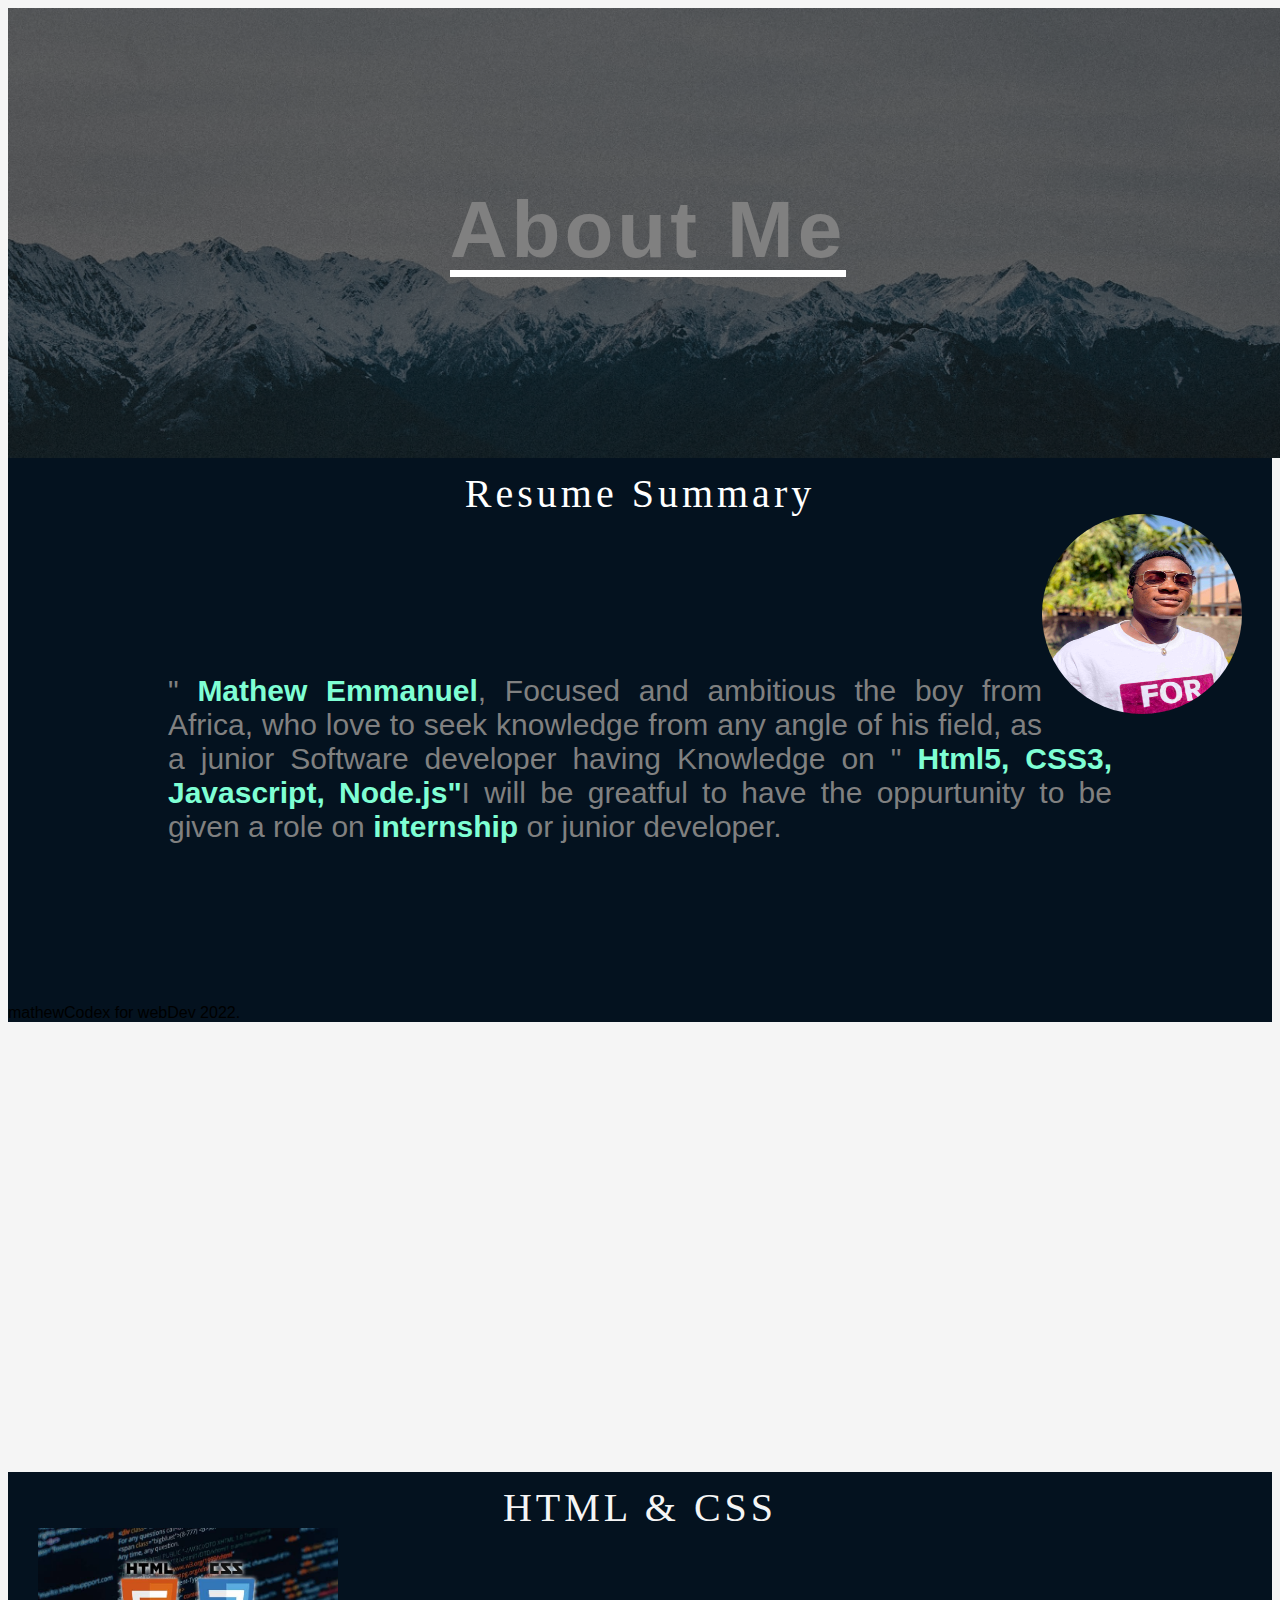
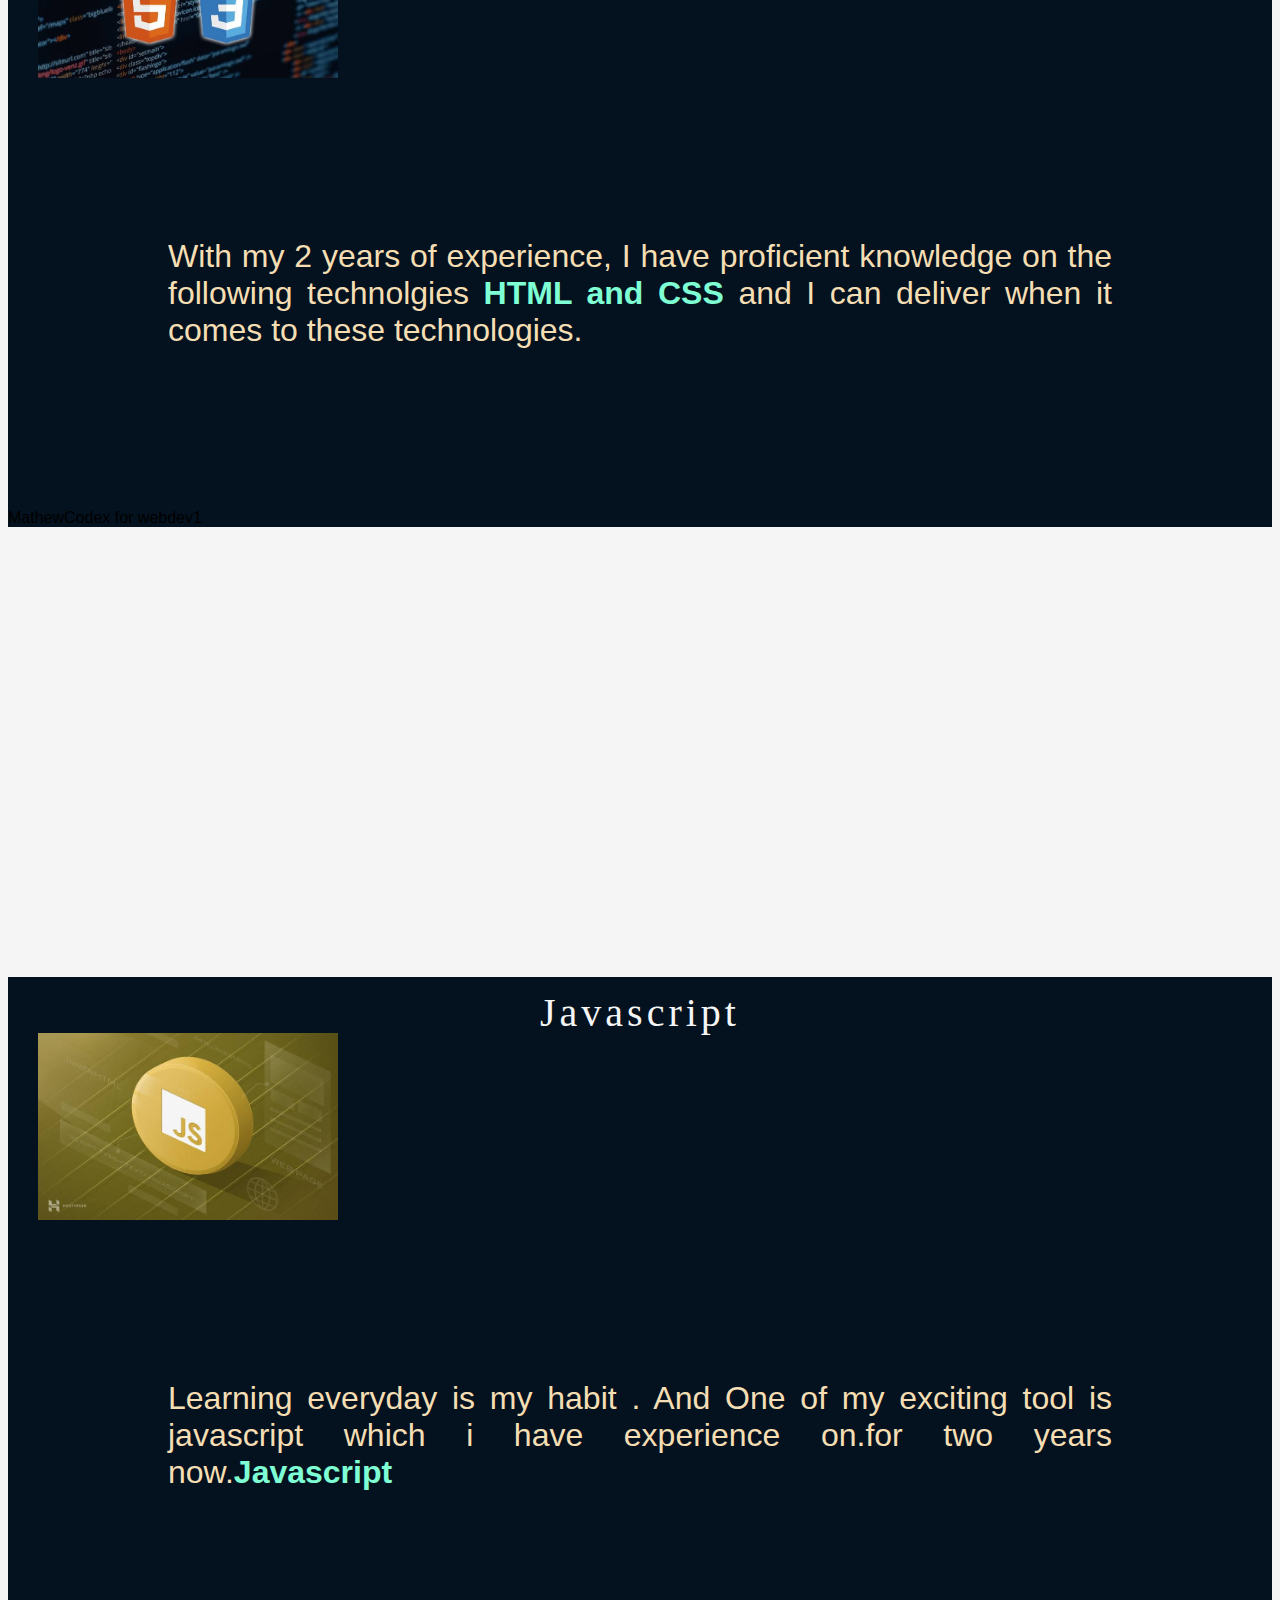
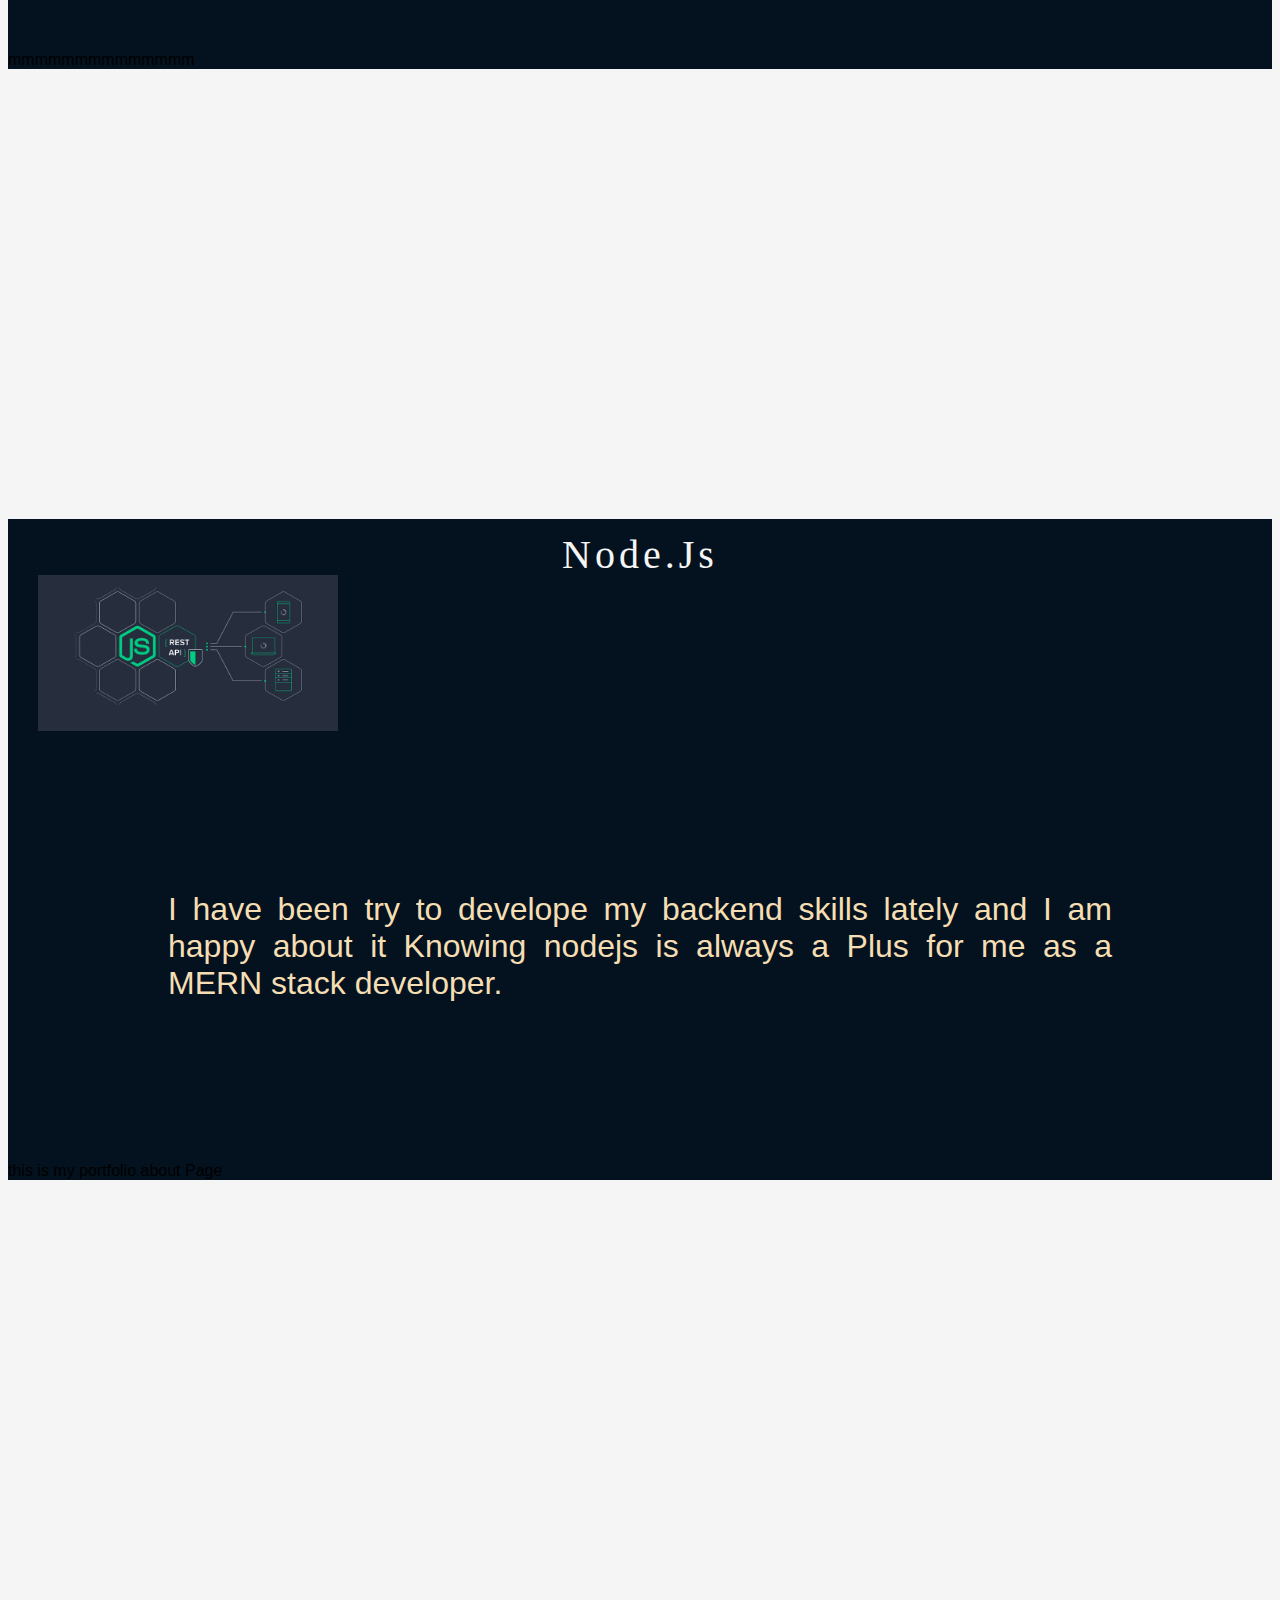
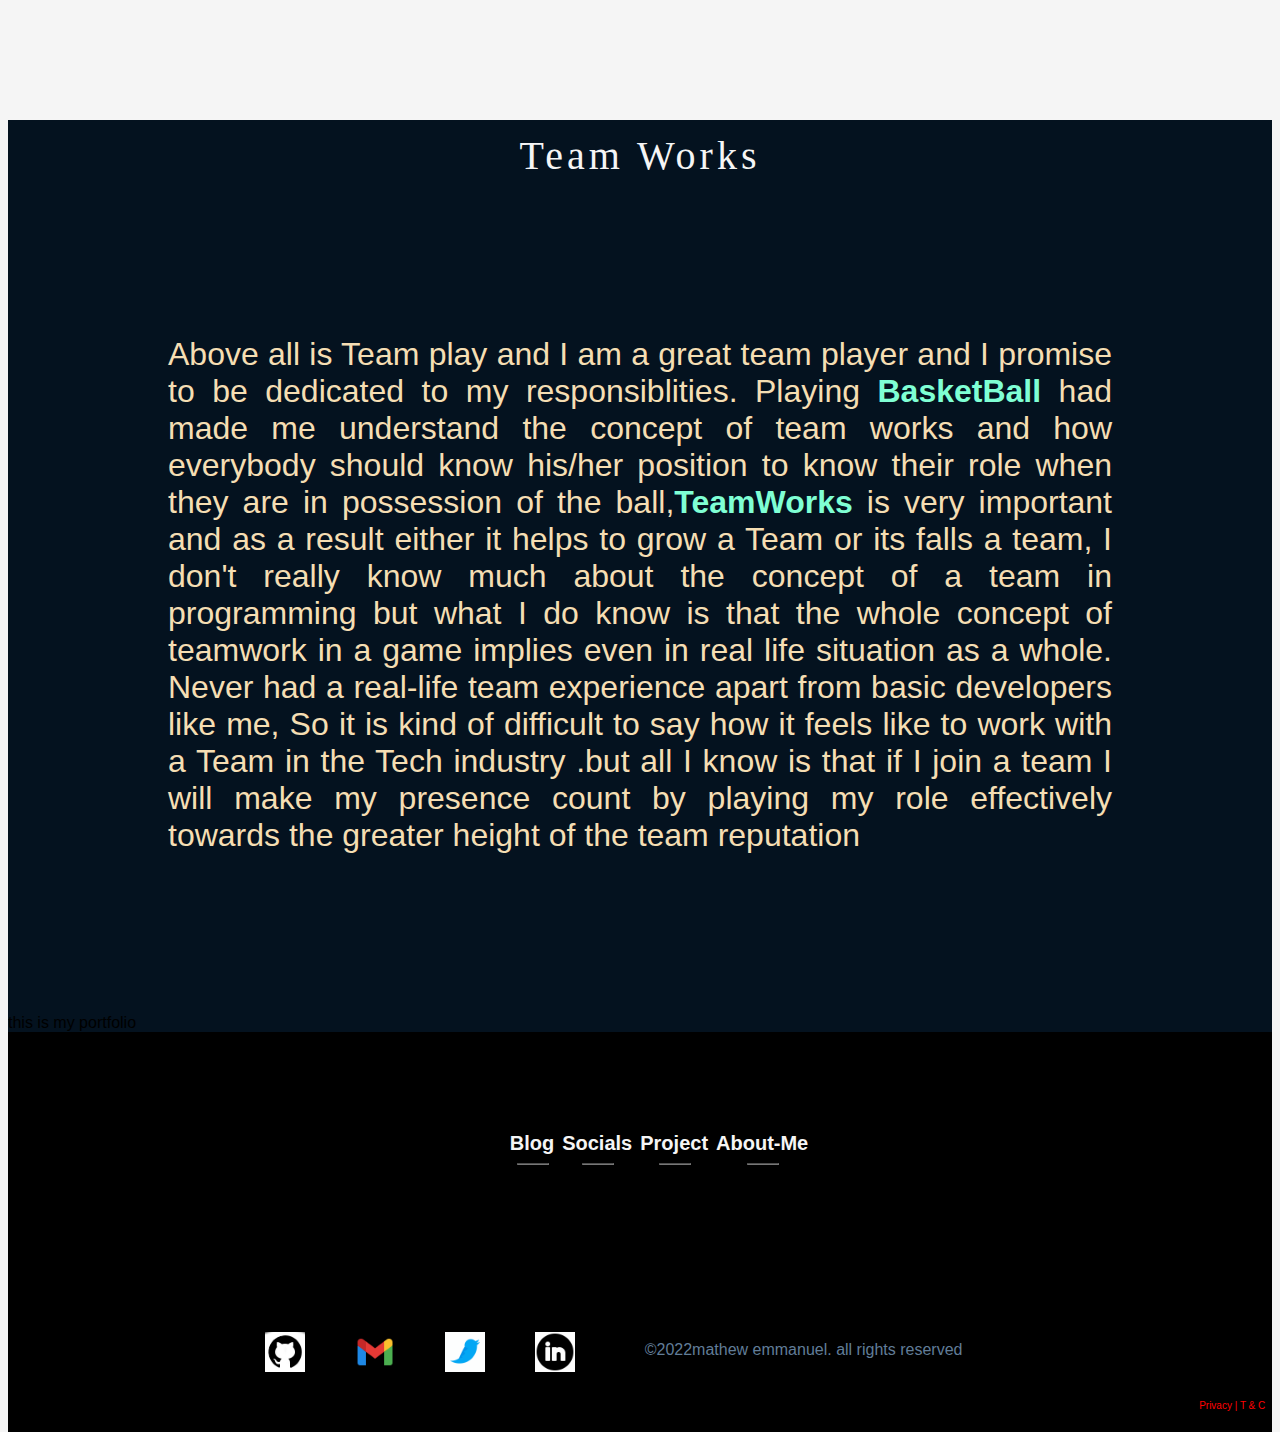
==== About.html @ f5738c5a "Change my landing page" ====
<!DOCTYPE html>
<html lang="en">
  <head>
    <meta charset="UTF-8" />
    <meta http-equiv="X-UA-Compatible" content="IE=edge" />
    <meta name="viewport" content="width=device-width, initial-scale=1.0" />
    <script src="http://kit.font-awesome.com/a076d05299.js"></script>
    <link rel="stylesheet" href="css/all.css" />
    <link rel="stylesheet" href="about.css" />
    <link rel="stylesheet" href="landing.css" />
    <link rel="stylesheet" href="landingquery.css" />
    <title>About Page</title>
  </head>
  <body>
    <div class="parallax">
      <h2 class="About-Me">About Me</h2>
    </div>
    <p class="page-link"><a href="index.html">Home</a></p>
    <p class="page-link2">
      <a href="https://mathew-node-app.herokuapp.com/blogs">Blog-Page</a>
    </p>

    <div class="writeUps">
      <div class="blur">
        <h4 class="resumeText">Resume Summary</h4>
        <img src="cv1pgitprofile.jpg" alt="" class="myFace" />
        <p class="summaryText">
          " <span class="bold-T">Mathew Emmanuel</span>, Focused and ambitious
          the boy from Africa, who love to seek knowledge from any angle of his
          field, as a junior Software developer having  Knowledge on "<span
            class="bold-T"
          >
            Html5, CSS3, Javascript, Node.js"</span
          >I will be greatful to have the oppurtunity to be 
          given a role on
          <span class="bold-T">internship</span>
          or junior developer. 
        </p>
        mathewCodex for webDev 2022.
      </div>
    </div>

    <div class="parallax2"></div>
    <img src="team (2).JPG" alt="" class="phone-image-view" />
    <div class="writeUps">
      <h4 class="aboutCode">HTML & CSS</h4>
      <img src="h5c3.JPG" alt="" class="myFace1" />
      <p class="Text">
        With my 2 years of experience, I have proficient knowledge on  the following technolgies
        <a href="https://gridfolio.netlify.app"
          ><span class="bold-T">HTML and CSS</span></a>
          and I can deliver when it comes to these technologies.
         <span class="bold-T"></span> 
      </p>

      MathewCodex for webdev1
    </div>
    <div class="parallax3"></div>
    <img src="ch" alt="" class="phone-image-view" />
    <div class="writeUps">
      <h4 class="aboutCode">javascript</h4>
      <img src="js.JPG" alt="Javascript" class="myFace1" />
      <p class="Text">
        Learning everyday is my habit . And One of my exciting tool is javascript 
        which i have experience on.for two years now.<span class="bold-T">Javascript</span>
      </p>
      mmmmmmmmmmmmmm
    </div>
    <div class="parallax4"></div>
    <img src="night.PNG" alt="" class="phone-image-view" />
    <div class="writeUps">
      <h4 class="aboutCode">Node.js</h4>
      <img src="Node.PNG" alt="" class="myFace1" />
      <p class="Text">
        I have been try to develope my backend skills lately and I am happy about it
        Knowing nodejs is always a Plus for me as a MERN stack developer. 
      </p>
      this is my portfolio about Page
    </div>
    <div class="parallax5"></div>
    <img src="team (3).JPG" alt="" class="phone-image-view" />
    <div class="writeUps">
      <h4 class="aboutCode">Team Works</h4>

      <p class="Text">
        Above all is Team play and I am a great team player and I promise to be dedicated
        to my responsiblities.
        Playing <span class="bold-T">BasketBall</span> had made me understand
        the concept of team works and how everybody should know his/her  position
         to know their role when they are in possession of the
        ball,<span class="bold-T">TeamWorks</span> is very important and as a
        result either it helps to grow a Team or its falls a team, I don't really
        know much about the concept of a team in programming but what I do know is
        that the whole concept of teamwork in a game implies even in  real life
        situation as a whole. Never had a real-life team experience apart from
        basic developers like me, So it  is kind of difficult to say how it feels
        like to work with a Team in the Tech industry .but all I know is that if
        I join a team I will make my presence count by playing my role
        effectively towards the greater height of the team reputation
      </p>
      this is my portfolio
    </div>
    <div class="parallax6"></div>
    <!-- Footer section -->
    <footer class="footer">
      <ul class="footer">
        <li class="footer__item">
          <a
            class="footer__link underline"
            id="nav__link"
            href="https://mathew-blog.netlify.app"
            >Blog</a
          >
          <hr />
        </li>

        <li class="footer__item underline">
          <a class="footer__link" href="#section--2">Socials</a>
          <hr />
        </li>
        <li class="footer__item">
          <a class="footer__link underline" href="#section--3">Project</a>
          <hr />
        </li>
        <li class="footer__item">
          <a class="footer__link underline" href="#">About-Me</a>
          <hr />
        </li>
      </ul>
    </footer>
    <!-- section footer 2 -->
    <footer class="footer2">
      <ul class="footer2">
        <li class="footer__item2">
          <a id="nav__link" href="https://github.com/mathewCodex">
            <img src="gitIcon.png" alt="linkedIn-icon" class="icon-size" />
          </a>
        </li>

        <li class="footer__item2">
          <a href="mathewemmanuel212@gmail.com">
            <img src="gmail.png" alt="linkedIn-icon" class="icon-size" />
          </a>
        </li>

        <li class="footer__item2">
          <a href="https://www.twitter.com/mathew4codex">
            <img src="tweet.gif" alt="linkedIn-icon" class="icon-size" />
          </a>
        </li>

        <li class="footer__item2">
          <a href="https://linkedin.com/mwlite">
            <img
              src="icons8-linkedin-circled.gif"
              alt="linkedIn-icon"
              class="icon-size"
            />
          </a>
        </li>

        <p class="p-style">
          &copy;<span>2022</span>mathew emmanuel. all rights reserved
        </p>
      </ul>
      <div class="privacy">
        <p class="text-TC">Privacy | T & C</p>
      </div>
    </footer>
    <!-- footer section -->
  </body>
</html
---- about.css ----
body,
html {
  height: 100%;
  background-color: none;
  box-sizing: border-box;
}

.page-link {
  list-style-type: none;
  text-decoration: none;
  position: fixed;
  top: 50%;
}
.page-link a {
  color: black;
  list-style: none;
  font-size: 3rem;
  z-index: 1;
  font-family: "Courier New", Courier, monospace;
  background-color: wheat;
  width: 20rem;
  border-top-right-radius: 20%;
  border-bottom-right-radius: 20%;
}
.bold-T {
  color: aquamarine;
  font-weight: bolder;
  font-family: "Franklin Gothic Medium", "Arial Narrow", Arial, sans-serif;
}
.page-link2 {
  list-style-type: none;
  text-decoration: none;
  position: fixed;
  top: 60%;
}
.page-link2 a {
  color: black;
  list-style: none;
  font-size: 3rem;
  z-index: 1;
  font-family: "Courier New", Courier, monospace;
  background-color: wheat;
  width: 20rem;
  border-top-right-radius: 20%;
  border-bottom-right-radius: 20%;
}
.parallax {
  display: none;

  height: 50vh;
  width: 100vw;
  /* Create the parallax scrolling effect */
  background: linear-gradient(rgba(0, 0, 0, 0.6), rgba(0, 0, 0, 0.6)),
    url("road2.JPG") center/cover no-repeat fixed;
}
.phone-image-view {
  display: none;
}
@media screen and (max-width: 600px) {
  .parallax {
    background: url("road2.JPG");
    background-position: center;

    background-repeat: no-repeat;
    background-size: cover;
    object-fit: cover;
    width: 100%;
  }
  .phone-image-view {
    display: block;
  }
  .parallax2 {
    display: none;
  }
  .parallax3 {
    display: none;
  }
  .parallax4 {
    display: none;
  }
  .parallax5 {
    display: none;
  }
}
.parallax {
  position: relative;
  display: flex;
  flex-direction: column;
}
.About-Me {
  /* position: absolute; */
  font-size: 5rem;
  margin: auto;
  justify-content: center;
  align-content: center;
  color: gray;
  border-bottom: 7px solid white;
}
/* End of first Parallax */
.parallax2 {
  /* The image used */
  background-image: url("team\ \(2\).JPG");

  /* Full height */
  height: 50%;

  /* Create the parallax scrolling effect */
  background-attachment: fixed;
  background-position: center;
  background-repeat: no-repeat;
  background-size: cover;
}
.parallax3 {
  /* The image used */
  background-image: url("chess.JPG");

  /* Full height */
  height: 50%;

  /* Create the parallax scrolling effect */
  background-attachment: fixed;
  background-position: center;
  background-repeat: no-repeat;
  background-size: cover;
}
.parallax4 {
  /* The image used */
  background-image: url("night.PNG");

  /* Full height */
  height: 50%;

  /* Create the parallax scrolling effect */
  background-attachment: fixed;
  background-position: center;
  background-repeat: no-repeat;
  background-size: cover;
}
.parallax5 {
  /* The image used */
  background-image: url("team\ \(3\).JPG");

  /* Full height */
  height: 60%;

  /* Create the parallax scrolling effect */
  background-attachment: fixed;
  background-position: center;
  background-repeat: no-repeat;
  background-size: cover;
}

/* Global styles.. */
.writeUps {
  height: auto;
  background-color: rgb(4, 18, 31);
  backdrop-filter: blur(10rem);
  position: relative;
}

.resumeText {
  color: white;
  font-size: 2.5rem;
  margin: auto;
  display: flex;
  padding-top: 1rem;
  justify-content: center;
  align-content: center;
  font-family: Georgia, "Times New Roman", Times, serif;
}

.myFace {
  display: flex;
  margin-right: 30px;
  border-radius: 50%;
  float: right;
  width: 200px;
  height: 200px;
}
.summaryText {
  color: gray;
  font-size: 30px;
  text-align: justify;
  margin: 10rem;
}
.myFace1 {
  display: flex;
  margin-left: 30px;
  width: 300px;
  height: auto;
}
.aboutCode {
  color: whitesmoke;

  font-size: 2.5rem;
  margin: auto;
  display: flex;
  padding-top: 1rem;
  justify-content: center;
  align-content: center;
  font-family: Georgia, "Times New Roman", Times, serif;
}
.Text {
  color: wheat;
  font-size: 2em;
  text-align: justify;
  /* transform: translateY(-15%); */
  margin: 10rem;
}
/* .junk {
  display: none;
} */
@media only screen and (max-width: 1200px) {
  .page-link {
    top: 10%;
  }
  .page-link a {
    font-size: 1rem;

    width: 20px;
  }
  .page-link2 {
    top: 20%;
  }
  .page-link2 a {
    font-size: 1rem;

    width: 20px;
  }
  .resumeText {
    font-size: 40px;
  }
  .About-Me {
    /* position: absolute; */
    font-size: 50px;
    margin: auto;
    justify-content: center;
    align-content: center;
    color: gray;
    border-bottom: 7px solid white;
  }
}
@media only screen and (max-width: 900px) {
  .resumeText {
    font-size: 25px;
  }
  .About-Me {
    /* position: absolute; */
    font-size: 30px;
    margin: auto;
    justify-content: center;
    align-content: center;
    color: gray;
    border-bottom: 7px solid white;
  }
  .summaryText {
    color: gray;
    font-size: 15px;
    text-align: justify;
    margin: 1rem;
  }
  .myFace {
    display: flex;
    margin-right: 30px;
    border-radius: 50%;
    float: right;
    width: 100px;
    height: auto;
  }
  .myFace1 {
    display: flex;
    margin-left: 30px;
    width: 100px;
    height: auto;
  }
  .aboutCode {
    color: whitesmoke;

    font-size: 30px;
    margin: auto;
    display: flex;
    padding-top: 2px;
    justify-content: center;
    align-content: center;
    font-family: Georgia, "Times New Roman", Times, serif;
  }
  .Text {
    color: wheat;
    font-size: 15px;
    text-align: justify;
    /* transform: translateY(-15%); */
    margin: 1rem;
  }
}
---- landing.css ----
@import url("http://fonts.googleapis.com/css?family=Open+Sams|Roboto:400,700&display=swap");

/*======
Variables
======
*/

:root {
  /*=====dark shades of primary color====*/
  --clr-primary-1: hsl(43, 86%, 17%);
  --clr-primary-2: hsl(43, 77%, 27%);
  --clr-primary-3: hsl(43, 72%, 37%);
  --clr-primary-4: hsl(42, 63%, 48%);
  /*===primary/maincolor==*/
  --clr-primary-5: hsl(42, 78%, 60%);
  /*====lighter shades of primary color*/
  --clr-primary-6: hsl(43, 89%, 76%);
  --clr-primary-7: hsl(43, 90%, 76%);
  --clr-primary-8: hsl(45, 86%, 81%);
  --clr-primary-9: rgb(230, 198, 102);
  --clr-primary-10: hsl(45, 100%, 96%);
  /*===darkest grey - used for headings==*/
  --clr-primary-1: hsl(209, 61%, 16%);
  --clr-primary-2: hsl(211, 39%, 23%);
  --clr-primary-3: hsl(209, 34%, 30%);
  --clr-primary-4: hsl(209, 28%, 39%);
  /*===grey used for paragraphs===*/
  --clr-grey-5: hsl(210, 22%, 49%);
  --clr-grey-6: hsl(209, 23%, 60%);
  --clr-grey-7: hsl(211, 27%, 70%);
  --clr-grey-8: hsl(210, 31%, 80%);
  --clr-grey-9: hsl(212, 33%, 89%);
  --clr-grey-10: hsl(210, 36%, 96%);
  --clr-white: #fff;
  --clr-dark: rgba(0, 0, 0, 0.943);
  --ff-primary: "Roboto", sans-serif;
  --gradient-primary: linear-gradient(to top left, #2de9e6, #5170d8);
  --ff-secondary: "Open Sans", sans-serif;
  --transition: all 0.3s linear;
  --spacing: 0.25rem;
  --radius: 0.5rem;
  --light-shadow: 0 5px 15px rgba(0, 0, 0, 0.1);
  --dark-shadow: 0 5px 15px rgba(0, 0, 0, 0.2);
  background: var(--clr-primary-);
  --max-width: 1170px;
  --transition: all 0.3s linear;
}

/*====
Global Styles
====*/
::before,
::after {
  margin: 0;
  padding: 0;
  box-sizing: border-box;
}
body {
  font-family: var(--ff-secondary);
  /* background-color: linear-gradient(to right, #00000079, #28bfda); */
  background: whitesmoke;
  color: var(--clr-grey-1);
  line-height: 1.5s;
  font-size: 0.875rem;
  overflow-x: hidden;
}
ul {
  list-style-type: none;
}
a {
  text-decoration: none;
}
img:not(nav-logo) {
  width: 100%;
  display: block;
}

h1,
h2,
h3,
h4 {
  letter-spacing: var(--spacing);
  text-transform: capitalize;
  line-height: 1.25;
  margin-bottom: 0.75rem;
}
h1 {
  font-size: 3rem;
}
h2 {
  font-size: 2rem;
}
h3 {
  font-size: 1.25rem;
}
h4 {
  font-size: 0.875rem;
}
p {
  margin-bottom: 1.25rem;
  color: var(--clr-grey-5);
}
@media screen and (min-width: 800px) {
  h1 {
    font-size: 4rem;
  }
  h2 {
    font-size: 2.5rem;
  }
  h3 {
    font-size: 1.5rem;
  }
  h4 {
    font-size: 1rem;
  }
  body {
    font-size: 1rem;
  }
  h1,
  h2,
  h3,
  h4 {
    line-height: 1;
  }
}
.btn {
  text-transform: uppercase;
  background: var(--clr-primary-5);
  color: var(--clr-primary-1);
  padding: 0.375rem 0.75rem;
  letter-spacing: var(--spacing);
  display: inline-block;
  font-weight: 700;
  -webkit-transition: var(--transition);
  transition: var(--transition);
  font-size: 0.875rem;
  border: 2px solid transparent;
  cursor: pointer;
  box-shadow: 0 1px 3px rgba(0, 0, 0, 0.2);
  border-radius: var(--radius);
}

.btn:hover {
  color: var(--clr-primary-1);
  background: var(--clr-primary-7);
}
/* Intro section */
.darkness {
  /* background: linear-gradient(to right, #529a8b79, #0e0a08); */
  background-color: #010101f8;
  height: 40rem;
}
.icon-code {
  display: flex;
  flex-direction: column;
  justify-content: center;
  align-content: center;
}
.svg {
  font-size: 5rem;
  width: 10rem;
  /*
  */
  /* margin-top: -15rem; */
  margin-left: 50%;
  /* background-color: red; */
}
.hello1 {
  display: flex;
  justify-content: flex-start;
  flex-direction: column;
  /* height: 100vh; */
}
.hello {
  /* color: whitesmoke; */
  /* color: rgb(15, 129, 104); */
  color: rgb(33, 96, 119);
  margin: 20px;
  position: absolute;
  margin-top: 12rem;
}
.typing {
  /* position: relative; */
  /* color: rgb(149, 137, 115); */
  /* color: rgb(34, 75, 55); */
  color: rgb(33, 96, 119);
  font-size: 1rem;
  background-size: 20px;
  /* margin-top: 17rem; */
  margin-left: 30px;

  /* margin-top: -8rem;
  margin-left: 10px; */
}
.typing1 {
  /* color: whitesmoke; */
  color: whitesmoke;
  font-size: 2rem;
  background-size: 20px;
  font-family: "Trebuchet MS", "Lucida Sans Unicode", "Lucida Grande",
    "Lucida Sans", Arial, sans-serif;
  margin-left: 60px;
  opacity: 0;
  transition: 1s ease-in;
}
.span1 {
   color: rgb(33, 96, 119);
}
em.line {
  text-decoration: underline;
}
/* .typing1:hover {
  opacity: 1;
} */
.typing::after {
  content: "";
  position: absolute;
  right: -5px;
  width: 1px;
  height: 5%;
  border-right: 2px soilid white;
  animation: blink 0.5s infinite ease;
}
.P-Name {
  color: white;
  font-family: "Courier New", Courier, monospace;
  width: 15px;
  align-content: center;
}
@keyframes blink {
  0% {
    opacity: 0;
  }
  100% {
    opacity: 1;
  }
}
.my-face-section {
  display: flex;
  justify-content: flex-end;
}
.my-face {
  width: 15vw;
  height: 15vw;
  border-radius: 10%;
  /* border: 10px solid #0e0a08; */
  margin-right: 30px;
  margin-top: 2rem;
  object-fit: contain;
}
/* End of intro section */
.intro {
  display: flex;
  color: white;
  height: 100vh;
}
/* .typing1 {
  position: relative;
  margin-left: 10px;
}
.typing1::after {
  content: "";
  position: absolute;
  width: 1px;
  height: 5%;
  border-right: 2px soilid white;
} */
/* section display  */
/* skills name link */
.colors {
  display: flex;
  background-color: DodgerBlue;
  justify-content: center;
  align-items: center;
  text-decoration: none;
  list-style: none;
  height: 8rem;
  color: white;
  width: 100%;
}
/* .nav-item {
  position: absolute;
  color: white;
} */
.nav__link {
  /* display: inline; */
  color: white;
  font-weight: bold;
  padding: 1em;
  transform: translateX(-50%);
  font-size: 2rem;
  font-family: "Courier New", Courier, monospace;
}
/* tooltip */
.tooltip {
  position: relative;
  /* display: flex; */
  /* border-bottom: 1px dotted black; */
}

.tooltip .tooltiptext {
  visibility: hidden;
  width: 120px;
  background-color: rgb(55, 48, 48);
  color: #fff;
  text-align: center;
  border-radius: 6px;
  padding: 5px 0;
  position: absolute;
  z-index: 1;
  bottom: 125%;
  font-size: 1.3rem;
  left: 50%;
  margin-left: -60px;
  opacity: 0;
  transition: opacity 0.3s;
}

.tooltip .tooltiptext::after {
  content: "";
  position: absolute;
  top: 100%;
  left: 50%;
  margin-left: -5px;
  border-width: 5px;
  border-style: solid;
  border-color: #555 transparent transparent transparent;
}

.tooltip:hover .tooltiptext {
  visibility: visible;
  opacity: 1;
}
/* end of skilss name link */
section#projects {
  background-color: var(--clr-dark);
}
.grid {
  display: -ms-flexbox; /* IE10 */
  display: flex;
  -ms-flex-wrap: wrap; /* IE10 */
  flex-wrap: wrap;
  padding: 0 4px;
  background: repeating-linear-gradient(
      150deg,
      rgba(225, 219, 219, 0) 0,
      rgba(255, 255, 255, 0) 49px,
      rgba(255 255 255/10%) 50px,
      rgba(0 0 0/30%) 51px,
      rgba(255, 255, 255, 0) 55px
    ),
    repeating-linear-gradient(
      30deg,
      rgba(255, 255, 255, 0) 0,
      rgba(255, 255, 255, 0) 49px,
      rgb(255 255 255/10%) 50px,
      rgb(0 0 0/30%) 51px,
      rgba(255, 255, 255, 0) 55px
    );

  position: relative;
  width: 200vw;
  height: 100vh;
}

/* warning write ups */

.row {
  display: -ms-flexbox; /* IE10 */
  display: flex;
  -ms-flex-wrap: wrap; /* IE10 */
  flex-wrap: wrap;
  padding: 0 4px;
  position: relative;
}

/* Create four equal columns that sits next to each other */
.column1 {
  -ms-flex: 25%; /* IE10 */
  flex: 25%;
  max-width: 25%;
  padding: 0 4px;
  position: absolute;
  z-index: 0;
  max-width: 20%;
  height: auto;
  background: repeat-linear-gradient(
    -45deg,
    black,
    black 3vmin,
    yellow 3vmin,
    yellow 6vmin
  );
  margin-left: 10%;
  margin-top: 4rem;
  transform: rotateX(-35deg) rotateY(45deg) rotateZ(0deg)
    rotate3d(1, 0, 0, 90deg);
  box-shadow: 0 0 0 1vmin rgb(33, 96, 119);
  animation: bounce 2s ease infinite;

}

.column2 {
  -ms-flex: 25%; /* IE10 */
  flex: 25%;
  max-width: 20%;
  height: auto;
  padding: 0 4px;
  z-index: 0;
  position: absolute;
  /* width: 30vmin;
  height: 50vmin; */
  background: repeat-linear-gradient(
    -45deg,
    black,
    black 3vmin,
    yellow 3vmin,
    yellow 6vmin
  );
  margin-left: 40%;
  margin-top: -1rem;
  transform: rotateX(-35deg) rotateY(45deg) rotateZ(0deg)
    rotate3d(1, 0, 0, 90deg);
  box-shadow: 0 0 0 1vmin rgb(33, 96, 119);
}
.column3 {
  -ms-flex: 25%; /* IE10 */
  flex: 25%;
  max-width: 18%;
  height: auto;
  padding: 0 4px;
  z-index: 0;
  /* width: 30vmin;
  height: 50vmin; */
  position: absolute;
  background: repeat-linear-gradient(
    -45deg,
    black,
    black 3vmin,
    yellow 3vmin,
    yellow 6vmin
  );
  margin-left: 73%;

  margin-top: 4rem;
  transform: rotateX(-35deg) rotateY(45deg) rotateZ(0deg)
    rotate3d(1, 0, 0, 90deg);
  box-shadow: 0 0 0 1vmin rgb(33, 96, 119);
}
.column4 {
  -ms-flex: 25%; /* IE10 */
  flex: 25%;
  max-width: 20%;
  padding: 0 4px;
  z-index: 0;
  position: absolute;

  background: repeat-linear-gradient(
    -45deg,
    black,
    black 3vmin,
    yellow 3vmin,
    yellow 6vmin
  );
  margin-left: 20%;
  margin-top: 25%;
  transform: rotateX(-35deg) rotateY(45deg) rotateZ(0deg)
    rotate3d(1, 0, 0, 90deg);
  box-shadow: 0 0 0 1vmin rgb(33, 96, 119);
}
.column5 {
  -ms-flex: 25%; /* IE10 */
  flex: 25%;
  max-width: 20%;
  height: auto;
  padding: 0 4px;
  z-index: 0;
  position: absolute;
  /* width: 30vmin;
  height: 50vmin; */
  background: repeat-linear-gradient(
    -45deg,
    black,
    black 3vmin,
    yellow 3vmin,
    yellow 6vmin
  );
  margin-left: 60%;
  margin-top: 20%;
  transform: rotateX(-35deg) rotateY(45deg) rotateZ(0deg)
    rotate3d(1, 0, 0, 90deg);
  box-shadow: 0 0 0 1vmin rgb(33, 96, 119);
}
.column1 img {
  transition: all 0.3s linear;
}
.column1:hover img {
  opacity: 0.8;
  transform: scale(1.2);
}
.column2 img {
  transition: all 0.3s linear;
}
.column2:hover img {
  opacity: 0.8;
  transform: scale(1.2);
}
.column3 img {
  transition: all 0.3s linear;
}
.column3:hover img {
  opacity: 0.8;
  transform: scale(1.2);
}
.column4 img {
  transition: all 0.3s linear;
}
.column4:hover img {
  opacity: 0.8;
  transform: scale(1.2);
}
.column5 img {
  transition: all 0.3s linear;
}
.column5:hover img {
  opacity: 0.8;
  transform: scale(1.2);
}
/* The grid: Four equal columns that floats next to each other */
.column {
  float: left;
  width: 20%;
  top: 10rem;
  padding: 1px;
}

/* Style the images inside the grid */
.column img {
  opacity: 0.8;
  cursor: pointer;
  margin-left: 7rem;
}

/* Clear floats after the columns */
.row1:after {
  content: "";
  display: table;
  clear: both;
}
img.imgContainer {
  width: 100%;
}
/* The expanding image container */
.container {
  position: relative;
  display: none;
}

/* Expanding image text */
#imgtext {
  position: absolute;
  bottom: 15px;
  left: 15px;
  color: white;
  font-size: 20px;
}

/* Closable button inside the expanded image */
.closebtn {
  position: absolute;
  top: 10px;
  right: 15px;
  color: white;
  font-size: 35px;
  cursor: pointer;
}
/* footer section.. */

/* section display  */
/* skills name link */
.footer {
  display: flex;
  background-color: black;
  justify-content: center;
  align-items: center;
  text-decoration: none;
  list-style: none;
  height: 15rem;
  color: whitesmoke;
  width: 100%;
}
/* .nav-item {
position: absolute;
color: white;
} */
.footer__link {
  /* display: inline; */

  color: whitesmoke;
  font-weight: bold;
  padding: 1em;
  transform: translateX(-50%);
  font-size: 2rem;
  font-family: "Gill Sans", "Gill Sans MT", Calibri, "Trebuchet MS", sans-serif;
}

hr {
  width: 70px;
  opacity: 0.5;
  /* background-color: rgb(241, 11, 11); */
}
hr:hover {
  opacity: 0.9;
}
.privacy {
  position: static;
  width: 5rem;

  display: inline;
  margin-top: 10rem;
  /* margin-right: 1rem; */
}
.text-TC {
  color: red;
}
.icon-size {
  font-size: 2.5rem;
  color: whitesmoke;
  font-weight: bold;
  padding: 1em;
  width: 40px;
  transform: translateX(-50%);
  font-size: 2rem;
  font-family: "Gill Sans", "Gill Sans MT", Calibri, "Trebuchet MS", sans-serif;
}
.icon-size:hover {
  color: aqua;
}
/* Stacked images section  */
.team-section {
  background-color: #a5c4ba;
  height: 70vmin;
}
.team {
  display: flex;

  justify-content: center;
  align-content: center;
}
.team > div {
  margin: 10px;
  text-align: center;
  line-height: 75px;
  font-size: 20px;
}
.containerStack {
  display: grid;
  grid-template-areas: "stack";
  justify-content: center;
  align-items: center;
  height: 25vw;
  margin: 20px;
}
.containerStack > img {
  grid-area: stack;
}
.containerStack > img {
  width: 120px;
  height: 120px;
  border-radius: 50%;
  object-fit: fill;
}
.containerStack > img {
  --n-angle: calc(-1 * var(--angle));

  transform: rotate(var(--angle)) translateX(190px) rotate(var(--n-angle));
}

/* end of css for stacked images */

/* my profile about me */

.header {
  padding: 0 3rem;
  
  height: 50vh;
  display: flex;
  
  flex-direction: column;
  align-items: center;
}

.header__text {
  flex: 1;
  z-index: 1;
  max-width: 115rem;
  display: grid;
  margin-left: 9rem;
  row-gap: 3rem;
  
  align-content: center;
  justify-content: center;
  
  align-items: start;
  justify-items: start;
}

.header__text h1 {
  /* font-size: 5.5rem; */
  line-height: 1.35;
  

}
   
/*my sec */ 
 .my-Sec{
  display:none;
   margin: 1rem auto;
  
  background-color: rgba(0, 0, 0, 0.943);
} 
.section--hidden {
  opacity: 0;
  transform: translateY(8rem);
}
.row2 {
  display: flex;
  align-items: center;
  width: 100%;
  justify-content: space-between;
}
.row2 .col {
  display: flex;
  flex-direction: column;
  align-items: center;
}
.Event .row2 {
  margin-top: 50px;
}
 
.my-Sec .row2 .col {
  width: 50%;
}
.my-Sec .image-gallery {
  display: flex;
  flex-wrap: wrap;
  width: 100%;
  align-items: center;
}
.image-gallery img {
  max-width: 300px;
  margin: 10px;
}


h4 {
  font-size: 2.4rem;
  font-weight: 500;
  color:white;
}

.header__img {
  width: 20vw;
  grid-column: 2 / 3;
  grid-row: 1 / span 4;
  transform: translateY(8rem);
  
}
.highlight {
  position: relative;
}
white{
  color:white;
}
.highlight::after {
  display: block;
  content: '';
  position: absolute;
  bottom: 0;
  left: 0;
  height: 100%;
  width: 100%;
  z-index: -1;
  /* opacity: 1; */
  transform: scale(1.07, 1.05) skewX(-15deg);
  background-image: var(--gradient-primary);
 
}
#transit{
  position: relative;
  -webkit-animation-name: animatebottom;
  -webkit-animation-duration: 1s;
  animation-name: animatebottom;
  animation-duration: 1s;
}

@-webkit-keyframes animatebottom {
  from {
    bottom: -100px;
    opacity: 0;
  }
  to {
    bottom: 0px;
    opacity: 1;
  }
}

@keyframes animatebottom {
  from {
    bottom: -100px;
    opacity: 0;
  }
  to {
    bottom: 0;
    opacity: 1;
  }
}
/* footer 2 sec */
.footer2 {
  display: flex;
  background-color: black;
  justify-content: center;
  align-items: center;
  text-decoration: none;
  list-style: none;
  height: 10rem;

  width: 100%;
}
/* .underline {
  width: 2rem;
  height: 10px;
  margin-bottom: 1.25rem;
  background: var(--clr-primary-5);
  margin-left: auto;
  margin-right: auto;
  top: 2rem;
} */

@media screen and (max-width:700px){
  .my-Sec{
  /* display:none; */
   margin: 1rem auto;
  
  background-color: rgba(0, 0, 0, 0.943);
} 
  .header__text h1{
    font-size: 1.7rem;
  }

   .row2 {
    flex-direction: column;
  }
  .row2 .col {
    margin: 20px auto;
  }
  .col img {
    max-width: 90vw;
  }
  .explore-content {
    width: 100%;
  }
  .image-gallery {
    justify-content: center;
    align-items: center;
  }
  .image-gallery img {
    width: 90vw;
    height:60vh;
  }
  h4 {
  font-size: 1.5rem;
  font-weight: 500;
  color:white;
}
}
---- landingquery.css ----
/* meadia query for intro section */

/* media for min-width: 1200px */
@media screen and (max-width: 1500px) {
  .my-face {
    /* width: 25%;
    height: auto;
    border-radius: 40%;
    border: none;
    margin-right: 30px;
    margin-top: 2rem; */
    display: flex;
    margin-right: 30px;
    border-radius: 15%;
    float: right;
    width: 30vw;
    height: 20vw;
    object-fit: contain;
  }
  img.imgContainer {
    /* transform: translateX(60%); */
    width: 90vw;
    height: 40vw;
  }
  .hello {
     color: rgb(33, 96, 119);
  }
  .column1 {
    display: none;
  }
  .column2 {
    display: none;
  }
  .column3 {
    display: none;
  }
  .column4 {
    display: none;
  }
  .column5 {
    display: none;
  }
  .grid {
    height: 70vh;
  }
  .typing1 {
    font-size: 25px;
  }
  .nav__link {
    /* display: inline; */
    color: white;
    font-weight: bold;
    padding: 10px;
    transform: translateX(-50%);
    font-size: 20px;
    font-family: "Courier New", Courier, monospace;
  }

  .footer__link {
    /* display: inline; */

    color: whitesmoke;
    font-weight: bold;
    padding: 5px;
    /* transform: translateX(-100rem); */
    font-size: 20px;
    margin-left: -2px;
    font-family: "Gill Sans", "Gill Sans MT", Calibri, "Trebuchet MS",
      sans-serif;
  }
  .icon-code {
    display: flex;
    flex-direction: column;
    justify-content: center;
    align-content: center;
  }
  .svg {
    font-size: 7rem;
    /* width: 10rem; */
    color: rgba(90, 86, 86, 0.838);
    font-weight: light;
    /*
    */
    /* margin-top: -15rem; */
    margin-left: 60%;
    /* background-color: red; */
  }

  /* ul.footer {
    margin-right: 10%;
  } */
  hr {
    width: 30px;
  }
  .icon-size {
    font-size: 25px;
    width: 40px;
  }
  .text-TC {
    font-size: 10px;
    margin-top: -2rem;
  }
  .column img {
    opacity: 0.8;
    cursor: pointer;
    margin-left: 1rem;
    /* width: 100rem; */
  }
  .P-Name {
    padding-left: 4rem;
  }
  .typing {
    font-size: 15px;
    background-size: 20px;
    /* color: rgb(28, 48, 45); */
     color: rgb(33, 96, 119);
    /* margin-left: 10px; */
  }
  span.bars {
    display: none;
  }
  .web-span {
    color: black;
    font-size: 25px;
    letter-spacing: 1rem;
  }
  .nav-header h2 {
    font-size: 40px;
  }
  .nav-links a {
    font-size: 1.3rem;
    margin-left: -1rem;
  }
  /* card sec */
  .section-card {
    margin-top: 10rem;
    margin-left: 10%;
    width: 80%;
    height: 100%;
  }
  .card {
    /* float: left; */
    margin-top: 2rem;
    margin-left: 4rem;
  }

  .container {
    padding: 2px 16px;
  }
  .card1 {
    width: 40%;
    /* float: left; */
    margin-top: 2rem;
    /* margin-left: 10rem; */
    /* margin-top: 15rem;
    */
    padding: 4px;
  }
  .card3 {
    width: 100%;
    /* float: left; */
    margin-top: 3rem;
    box-shadow: 0 8px 16px 0 rgba(0, 0, 0, 0.2);
  }

  .svg1 {
    font-size: 6rem;
    width: 0.5rem;
    margin-left: 10%;
  }
  .card3:hover {
    box-shadow: 0 8px 16px 0 rgba(0, 0, 0, 0.2);
  }
  /* stack images query */

  .team > div {
    margin: -10px;

    text-align: center;
    line-height: 70px;
    font-size: 20px;

    color: #787777;
  }
  .containerStack {
    display: grid;
    grid-template-areas: "stack";
    justify-content: center;
    align-items: center;
    height: 40vw;
    margin: -10px;
    transform: translateY(-2%);
  }
  .containerStack > img {
    grid-area: stack;
  }
  .containerStack > img {
    width: 65px;
    height: 65px;
    border-radius: 50%;
    object-fit: contain;
  }
  .containerStack > img {
    --n-angle: calc(-1 * var(--angle));

    transform: rotate(var(--angle)) translateX(130px) rotate(var(--n-angle));
  }

  /* end of stack images query */
}
@media screen and (max-width: 1000px) {
  .team > div {
    color: #787777;
  }
  .containerStack {
    display: grid;
    grid-template-areas: "stack";
    justify-content: center;
    align-items: center;
    height: 40vw;
    margin: -10px;
    transform: translateY(20%);
  }
  .containerStack > img {
    grid-area: stack;
  }
  .containerStack > img {
    width: 60px;
    height: 60px;
    border-radius: 50%;
    object-fit: contain;
  }
  .containerStack > img {
    --n-angle: calc(-1 * var(--angle));

    transform: rotate(var(--angle)) translateX(120px) rotate(var(--n-angle));
  }
}
/* previously 550 */
@media screen and (max-width: 580px) {
  .grid {
    height: 50vh;
  }
  img.imgContainer {
    transform: translateX(0%);
    width: 100%;
  }
  .P-Name {
    color: rgb(206, 129, 42);
    font-family: "Gill Sans", "Gill Sans MT", Calibri, "Trebuchet MS",
      sans-serif;
    font-size: 10px;
    align-content: center;
    padding-left: 2rem;
  }
  /* Style the images inside the grid */
  .column img {
    opacity: 0.8;
    cursor: pointer;
    margin-left: 1rem;
  }
  .nav__link {
    /* display: inline; */
    color: white;
    font-weight: bold;
    padding: 10px;
    transform: translateX(-50%);
    font-size: 11px;
    font-family: "Courier New", Courier, monospace;
  }
  .hello {
    /* color: rgb(7, 9, 8); */
     color: rgb(33, 96, 119);
    margin-left: 10px;
    margin-top: 12rem;
  }
  .typing {
    font-size: 15px;
    background-size: 20px;
    /* color: rgb(129, 205, 189); */
     color: rgb(33, 96, 119);
    margin-left: 10px;
  }

  .typing1 {
    font-size: 15px;
    margin-left: 10px;
  }
  span.bars {
    display: block;
    margin-right: 1rem;
  }

  .my-face {
    /* width: 25%;
    height: auto;
    border-radius: 40%;
    border: 10px solid #0e0a08;
    margin-right: 30px;
    margin-top: 2rem;
    object-fit: cover; */
    display: flex;
    margin-right: 30px;
    border-radius: 10%;
    float: right;
    width: 30vw;
    height: 40vw;
    object-fit: contain;
    /* height: 200px; */
  }
  .column1 {
    display: none;
  }
  .column2 {
    display: none;
  }
  .column3 {
    display: none;
  }
  .column4 {
    display: none;
  }
  .column5 {
    display: none;
  }
  .svg {
    font-size: 50px;
  }
  .web-span {
    color: aquamarine;
    font-size: 10px;
    letter-spacing: 0.7rem;
  }
  .Html-link1 {
    font-size: 10px;
    font-weight: bold;
    font-family: "Franklin Gothic Medium", "Arial Narrow", Arial, sans-serif;
  }
  .btn {
    font-size: 10px;
  }
  .nav-header h2 {
    font-size: 30px;
    align-items: center;
  }
  .nav-links a {
    font-size: 2rem;
    margin-left: -1rem;
  }
  /* stack images query */
  .team-section {
    background-color: #a3dac8;
    height: 100vmin;
  }
  .team > div {
    margin: -10px;
    color: #787777;

    text-align: center;
    line-height: 70px;
  }
  .meet {
    font-size: 15px;
    margin-top: 30px;
  }
  .containerStack {
    display: grid;
    grid-template-areas: "stack";
    justify-content: center;
    align-items: center;

    /* height: 20vw; */
    margin-left: -1em;
    padding: 10px;
    transform: translateY(-1em);
  }
  .containerStack > img {
    grid-area: stack;
  }
  .containerStack > img {
    width: 50px;
    height: 50px;
    border-radius: 50%;
    margin: 160px;
    object-fit: fill;
  }
  .containerStack > img {
    --n-angle: calc(-1 * var(--angle));

    transform: rotate(var(--angle)) translateX(100px) rotate(var(--n-angle));
  }

  /* end of stack images query */
  /* footer for phone*/
  .footer__link {
    /* display: inline; */

    color: whitesmoke;
    font-weight: bold;
    padding: 5px;
    /* transform: translateX(-100rem); */
    font-size: 10px;
    margin-left: -2px;
    font-family: "Gill Sans", "Gill Sans MT", Calibri, "Trebuchet MS",
      sans-serif;
  }
  ul.footer {
    margin-right: 10%;
  }
  hr {
    width: 30px;
  }
  .icon-size {
    font-size: 10px;
    width: 21px;
  }
  .text-TC {
    font-size: 5px;
    margin-top: -3rem;
    margin-left: -3rem;
  }

  .svg1 {
    font-size: 3rem;
    /* width: 10rem; */
    color: rgb(9, 7, 7);
    font-weight: light;
    /*
    */
    margin-top: -4rem;
    margin-left: 1%;
    /*
     background-color: red; */
  }
  .section-card {
    margin-top: 3rem;
    margin-left: 2rem;
  }
  /* card s */
  .card {
    /* float: left; */
    margin-top: -2rem;
    margin-left: 4rem;
  }
  .card1 {
    /* width: 10%; */
    /* float: left; */
    /* margin-top: 7rem; */
    /* margin-top: 15rem;
  */
    padding: 4px;
  }
  .card3:hover {
    box-shadow: 0 8px 16px 0 rgba(0, 0, 0, 0.2);
  }
  /* qoute section */

  .quote {
    display: flex;
    justify-content: flex-start;
    height: 20px;
  }
  .quote h2 {
    font-size: 50px;
    margin-left: 10%;
    /* align-items: center; */
  }

  .quote-p {
    font-size: 40px;
    margin-top: 20%;
    margin-left: 30%;
  }
  /* slider */
  .slider {
    max-width: 100rem;
    height: 10rem;
    margin: 0 auto;
    position: relative;

    /* IN THE END */
    overflow: hidden;
  }
  .slide {
    position: absolute;
    top: 0;
    width: 99%;
    height: 100%;

    display: flex;
    align-items: center;
    justify-content: center;

    /* THIS creates the animation! */
    transition: transform 1s;
  }
  .slider__btn {
    position: absolute;
    top: 50%;

    border: none;
    background: transparent;

    color: #fff;

    height: 1.5rem;
    width: 5.5rem;
    font-size: 1rem;
  }
  .dots__dot {
    border: none;
    background-color: #b9b9b9;
    opacity: 0.7;
    height: 10px;
    width: 10px;
    border-radius: 50%;
    margin-right: 1.75rem;
    cursor: pointer;
    transition: all 0.5s;
    /* transform: translateY(-10rem); */

    /* Only necessary when overlying images */
    /* box-shadow: 0 0.6rem 1.5rem rgba(0, 0, 0, 0.7); */
  }
}
@media screen and (max-width: 360px) {
  .nav__link {
    /* display: inline; */

    font-size: 7px;
  }
  .meet {
    font-size: 15px;

    margin-top: 25px;
  }
  .containerStack {
    display: grid;
    grid-template-areas: "stack";
    justify-content: center;
    align-items: center;

    /* height: 20vw; */
    margin-left: -1em;
    padding: 10px;
    transform: translateY(-3.5em);
  }
  .containerStack > img {
    grid-area: stack;
  }
  .containerStack > img {
    width: 40px;
    height: 40px;
    border-radius: 50%;
    margin: 150px;
    object-fit: fill;
  }
  .containerStack > img {
    --n-angle: calc(-1 * var(--angle));

    transform: rotate(var(--angle)) translateX(100px) rotate(var(--n-angle));
  }
}
@media screen and (min-width: 1500px) {
  .row1 {
    display: none;
  }
  img.imgContainer {
    transform: translateX(0%);
    width: 100%;
  }
  .icon-code {
    display: flex;
    flex-direction: column;
    justify-content: center;
    align-content: center;
  }
  .svg {
    font-size: 7rem;
    /* width: 10rem; */
    color: rgba(114, 108, 108, 0.806);
    font-weight: light;
    /*
    */
    /* margin-top: -15rem; */
    margin-left: 120%;
    /* background-color: red; */
  }
  span.bars {
    display: none;
  }

  .web-span {
    color: aquamarine;
    font-size: 30px;
    letter-spacing: 1rem;
  }
  /* section for mini-width */
  /* card sec */
  .section-card {
    margin-top: 13rem;
    margin-left: 13rem;
    height: 40rem;
  }
  .card {
    float: left;
    margin-top: 2rem;
    margin-left: 4rem;
  }

  .container {
    padding: 2px 16px;
  }
  .card1 {
    width: 10%;
    float: left;
    margin-top: 7rem;
    /* margin-top: 15rem;
  */
    padding: 4px;
  }
  .card3 {
    width: 100%;
    float: left;
    margin-top: 2rem;
  }

  .svg1 {
    font-size: 6rem;
    width: 0.5rem;
    margin-left: 10%;
  }
  .btn {
    font-size: 20px;
  }
  .card3:hover {
    box-shadow: 0 8px 16px 0 rgba(0, 0, 0, 0.2);
  }
  .containerStack {
    display: grid;
    grid-template-areas: "stack";
    justify-content: center;
    align-items: center;

    /* height: 20vw; */
    margin-left: -1em;
    padding: 10px;
    transform: translateY(1.5em);
  }
  .containerStack > img {
    grid-area: stack;
  }
  .containerStack > img {
    width: 100px;
    height: 100px;
    border-radius: 50%;
    margin: 150px;
    object-fit: fill;
  }
  .containerStack > img {
    --n-angle: calc(-1 * var(--angle));

    transform: rotate(var(--angle)) translateX(160px) rotate(var(--n-angle));
  }
}
@media screen and (min-width: 2200px) {
  .hello {
     color: rgb(33, 96, 119);
    margin-left: 130px;
    position: absolute;
    margin-top: 12rem;
  }
  .grid {
    display: block;
  }
  .typing {
    /* position: relative; */
     color: rgb(33, 96, 119);
    font-size: 2rem;
    background-size: 20px;
    /* margin-top: 17rem; */
    margin-left: 200px;

    /* margin-top: -8rem;
        margin-left: 10px; */
  }

  .web-span {
    color: aquamarine;
    font-size: 30px;
    letter-spacing: 1rem;
  }
  .typing1 {
    color: whitesmoke;
    font-size: 1.5rem;
    background-size: 20px;
    font-family: "Trebuchet MS", "Lucida Sans Unicode", "Lucida Grande",
      "Lucida Sans", Arial, sans-serif;
    margin-left: 200px;
    opacity: 0;
    transition: 1s ease-in;
  }
  .my-face {
    /* width: 10%;
    height: auto;
    border-radius: 40%;
    border: transparent;
    margin-right: 30px;
    margin-top: 2rem; */
    display: flex;
    margin-right: 30px;
    border-radius: 10%;
    float: right;
    width: 10%;
  }
  .row1 {
    display: none;
  }
  .text-TC {
    font-size: 20px;
    margin-top: -6rem;
    margin-right: 1rem;
  }
  /* div.container.span {
    visibility: none;
  } */
  .icon-code {
    display: flex;
    flex-direction: column;
    justify-content: center;
    align-content: center;
  }
  .svg {
    font-size: 7rem;
    /* width: 10rem; */
    color: rgba(114, 108, 108, 0.806);
    font-weight: light;
    /*
    */
    /* margin-top: -15rem; */
    margin-left: 150%;
    /* background-color: red; */
  }
  span.bars {
    display: none;
  }
  /* query for section one */
  /* card sec */
  .section-card {
    position: relative;
    background-color: transparent;
    width: 80%;
    height: 60rem;
    box-shadow: 0 7px 8px 0 rgba(0, 0, 0, 0.2);
    margin-top: 13rem;
    margin-left: 15rem;
  }
  .card {
    box-shadow: 0 4px 8px 0 rgba(0, 0, 0, 0.2);
    transition: 0.3s;
    width: 40%;
    float: left;
    margin-top: 2rem;
    margin-left: 6rem;
  }

  .card:hover {
    box-shadow: 0 8px 16px 0 rgba(0, 0, 0, 0.2);
  }
  .card3:hover {
    box-shadow: 0 8px 16px 0 rgba(0, 0, 0, 0.2);
  }
  .container {
    padding: 2px 16px;
  }
  .card1 {
    /* box-shadow: 0 4px 8px 0 rgba(0, 0, 0, 0.2); */
    transition: 0.3s;
    width: 10%;
    float: left;
    /* margin-top: 2rem; */
    margin-top: 15rem;
    padding: 4px;
  }
  .card3 {
    box-shadow: 0 4px 8px 0 rgba(0, 0, 0, 0.2);
    transition: 0.3s;
    width: 100%;
    float: left;
    margin-top: 2rem;
  }
  /* .icon-code {
  display: flex;
  flex-direction: column;
  justify-content: center;
  align-content: center;
} */
  .svg1 {
    font-size: 7rem;
    width: 0.5rem;
    /*
  */
    /* margin-left: 1rem; */
    /* transform: translateX(-50%); */
    /* background-color: red; */
  }
  .nav-links a {
    font-size: 3rem;
    margin-left: -1rem;
  }
  .btn {
    font-size: 30px;
  }
  .nav.sticky {
    position: fixed;
    background-color: transparent;
    top: 0;
    width: 100%;
    height: fit-content;
    z-index: 1;
    box-shadow: 0 4px 8px 0 rgba(0, 0, 0, 0.2);
  }
}
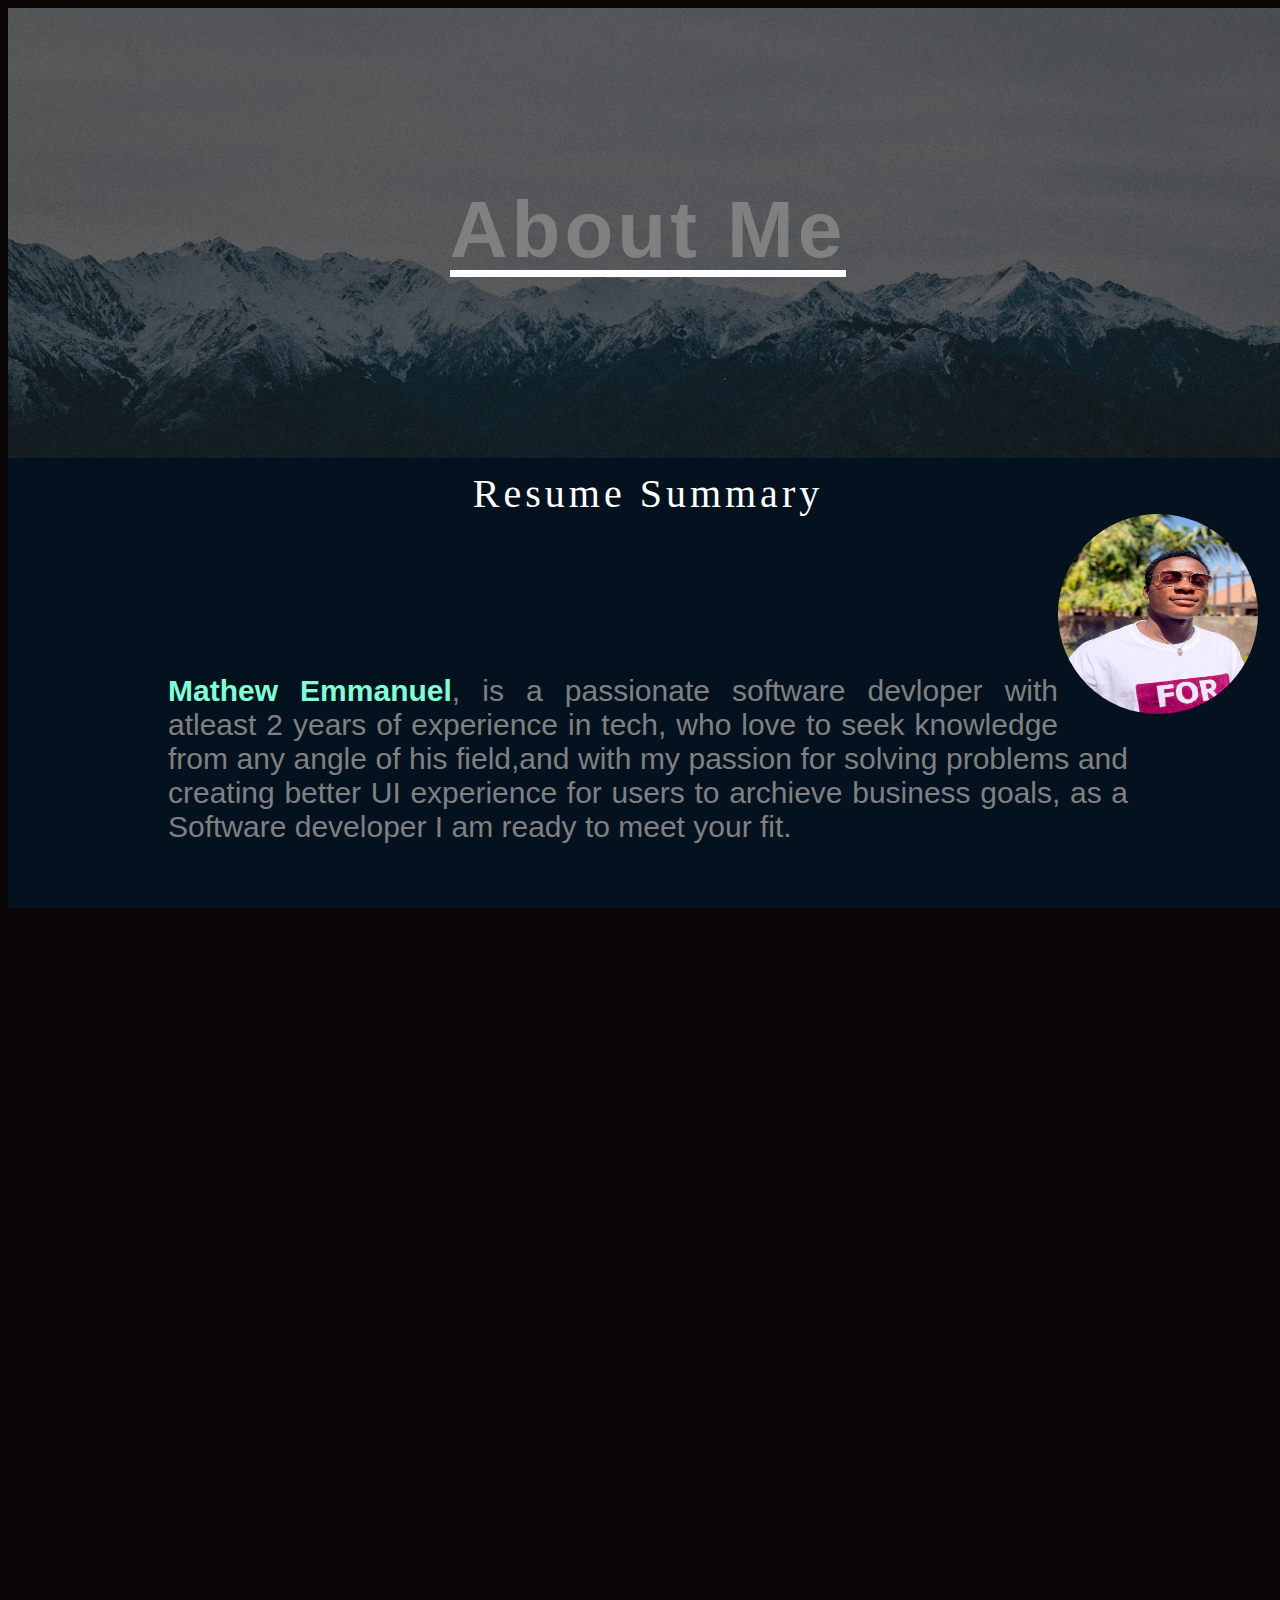
==== commit 2cee26cf: "updated and added some cool UI 😎" ====
--- a/About.html
+++ b/About.html
@@ -25,16 +25,8 @@
         <h4 class="resumeText">Resume Summary</h4>
         <img src="cv1pgitprofile.jpg" alt="" class="myFace" />
         <p class="summaryText">
-          " <span class="bold-T">Mathew Emmanuel</span>, Focused and ambitious
-          the boy from Africa, who love to seek knowledge from any angle of his
-          field, as a junior Software developer having  Knowledge on "<span
-            class="bold-T"
-          >
-            Html5, CSS3, Javascript, Node.js"</span
-          >I will be greatful to have the oppurtunity to be 
-          given a role on
-          <span class="bold-T">internship</span>
-          or junior developer. 
+           <span class="bold-T">Mathew Emmanuel</span>, is a passionate software devloper with atleast 2 years of experience in tech, who love to seek knowledge from any angle of his
+          field,and with my passion for solving problems and creating better UI experience for users to archieve business goals, as a Software developer I am ready to meet your fit.
         </p>
         mathewCodex for webDev 2022.
       </div>
--- a/landing.css
+++ b/landing.css
@@ -55,14 +55,21 @@
   padding: 0;
   box-sizing: border-box;
 }
+html{
+  width:100%;
+  overflow-y: scroll;
+  scroll-behavior: smooth;
+}
 body {
+  width:100%;
   font-family: var(--ff-secondary);
   /* background-color: linear-gradient(to right, #00000079, #28bfda); */
-  background: whitesmoke;
+   background: rgb(11, 6, 6);
   color: var(--clr-grey-1);
   line-height: 1.5s;
   font-size: 0.875rem;
   overflow-x: hidden;
+  
 }
 ul {
   list-style-type: none;
@@ -875,4 +882,3 @@
 }
 }
 
-
